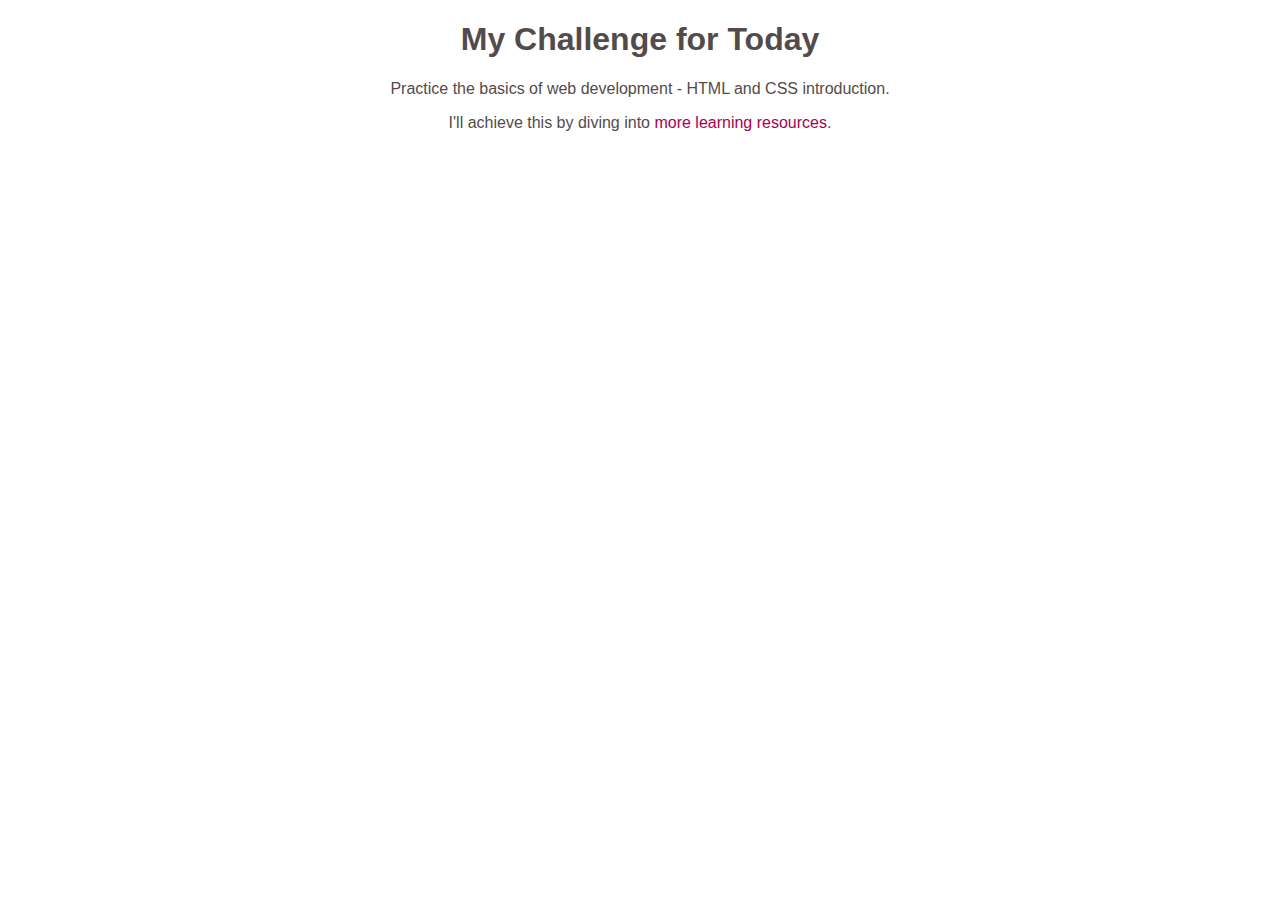
==== Section 2/index.html @ ea0a2c4b "Add style for anchor elements" ====
<!DOCTYPE html>
<html>
  <head>
    <title>100 Days of Web Dev - Section 2</title>
    <style>
      h1 {
        font-family: sans-serif;
        text-align: center;
        color: rgb(83, 75, 75);
      }
      p {
        font-family: sans-serif;
        text-align: center;
        color: rgb(83, 75, 75);
      }
      a {
        color: rgb(167, 1, 78);
        text-decoration: none;
      }
      a:hover {
        text-decoration: underline;
      }
    </style>
  </head>
  <body>
    <h1>My Challenge for Today</h1>
    <p>Practice the basics of web development - HTML and CSS introduction.</p>
    <p>
      I'll achieve this by diving into
      <a href="https://www.duckduckgo.com">more learning resources</a>.
    </p>
  </body>
</html>
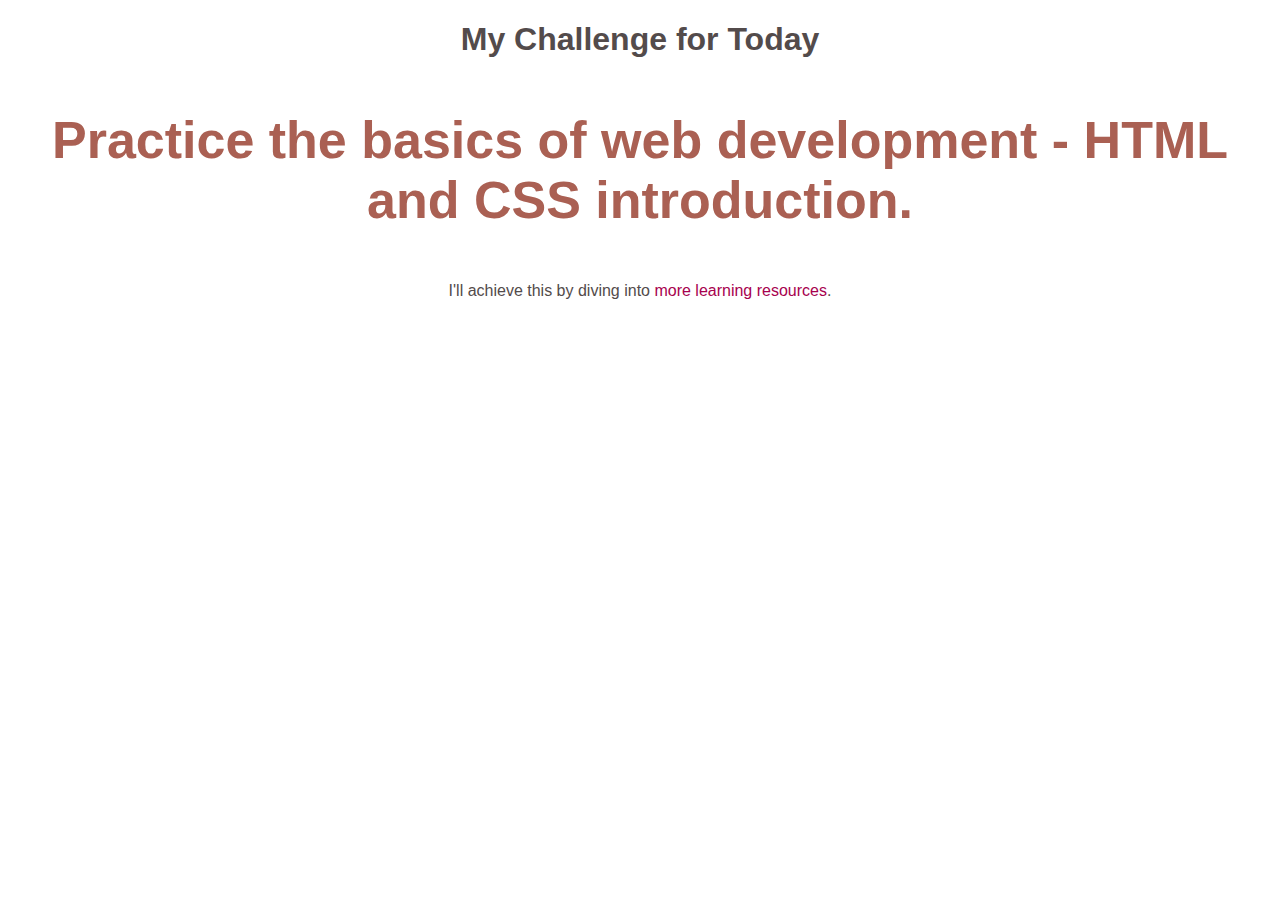
==== commit 16fa7875: "Add style for 'todays-challenge' element id" ====
--- a/Section 2/index.html
+++ b/Section 2/index.html
@@ -2,29 +2,11 @@
 <html>
   <head>
     <title>100 Days of Web Dev - Section 2</title>
-    <style>
-      h1 {
-        font-family: sans-serif;
-        text-align: center;
-        color: rgb(83, 75, 75);
-      }
-      p {
-        font-family: sans-serif;
-        text-align: center;
-        color: rgb(83, 75, 75);
-      }
-      a {
-        color: rgb(167, 1, 78);
-        text-decoration: none;
-      }
-      a:hover {
-        text-decoration: underline;
-      }
-    </style>
+    <link rel="stylesheet" href="section-2.css">
   </head>
   <body>
     <h1>My Challenge for Today</h1>
-    <p>Practice the basics of web development - HTML and CSS introduction.</p>
+    <p id="todays-challenge">Practice the basics of web development - HTML and CSS introduction.</p>
     <p>
       I'll achieve this by diving into
       <a href="https://www.duckduckgo.com">more learning resources</a>.
--- a/Section 2/section-2.css
+++ b/Section 2/section-2.css
@@ -0,0 +1,26 @@
+h1 {
+    font-family: sans-serif;
+    text-align: center;
+    color: rgb(83, 75, 75);
+  }
+
+  p {
+    font-family: sans-serif;
+    text-align: center;
+    color: rgb(83, 75, 75);
+  }
+
+  a {
+    color: rgb(167, 1, 78);
+    text-decoration: none;
+  }
+  
+  a:hover {
+    text-decoration: underline;
+  }
+
+  #todays-challenge {
+    color: rgb(170, 96, 83);
+    font-weight: bold;
+    font-size: 52px;
+  }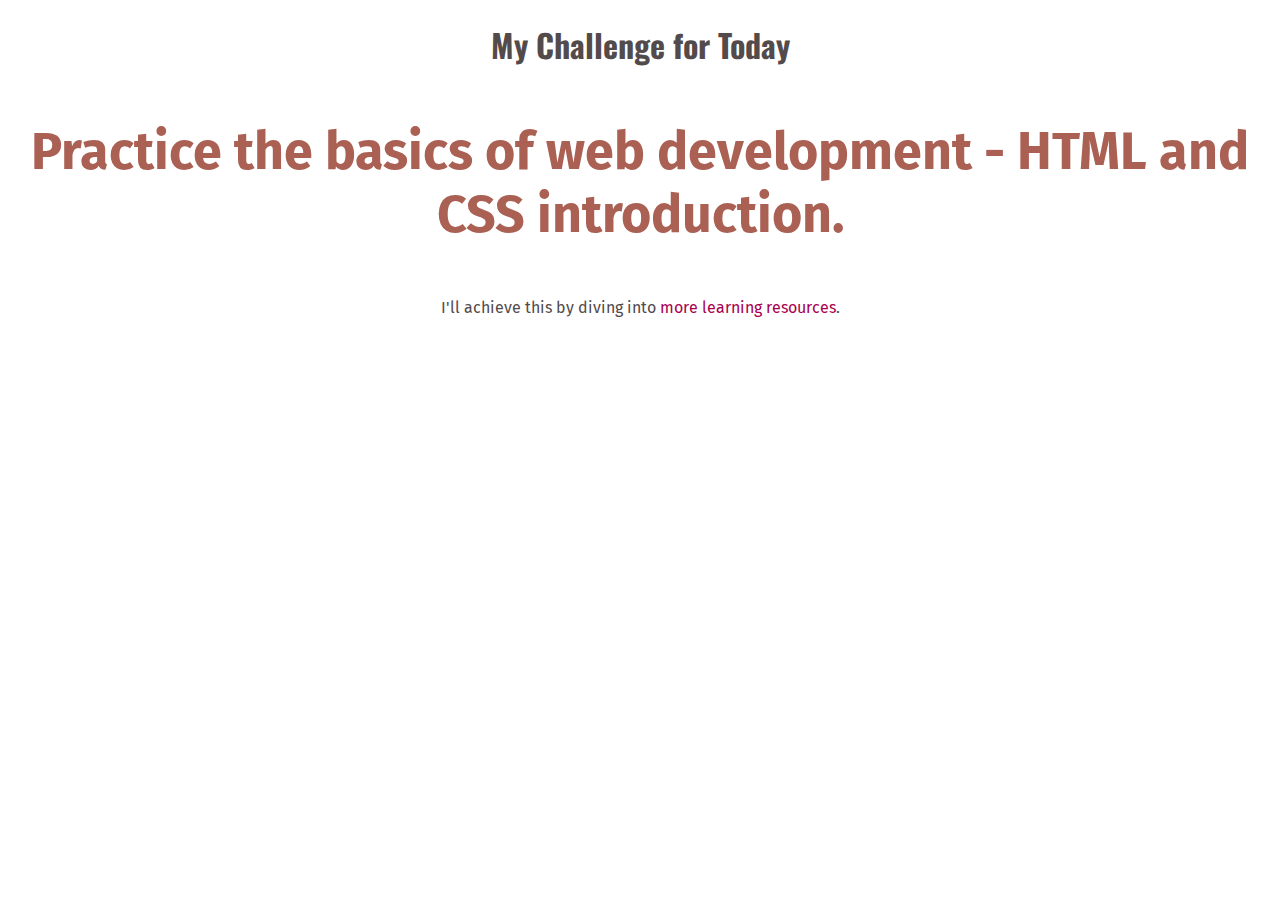
==== commit 340b33cc: "Include google fonts" ====
--- a/Section 2/index.html
+++ b/Section 2/index.html
@@ -2,11 +2,19 @@
 <html>
   <head>
     <title>100 Days of Web Dev - Section 2</title>
-    <link rel="stylesheet" href="section-2.css">
+    <link rel="preconnect" href="https://fonts.googleapis.com" />
+    <link rel="preconnect" href="https://fonts.gstatic.com" crossorigin />
+    <link
+      href="https://fonts.googleapis.com/css2?family=Fira+Sans:wght@400;700&family=Oswald:wght@700&display=swap"
+      rel="stylesheet"
+    />
+    <link href="section-2.css" rel="stylesheet" />
   </head>
   <body>
     <h1>My Challenge for Today</h1>
-    <p id="todays-challenge">Practice the basics of web development - HTML and CSS introduction.</p>
+    <p id="todays-challenge">
+      Practice the basics of web development - HTML and CSS introduction.
+    </p>
     <p>
       I'll achieve this by diving into
       <a href="https://www.duckduckgo.com">more learning resources</a>.
--- a/Section 2/section-2.css
+++ b/Section 2/section-2.css
@@ -1,11 +1,11 @@
 h1 {
-    font-family: sans-serif;
+    font-family: 'Oswald', sans-serif;
     text-align: center;
     color: rgb(83, 75, 75);
   }
 
   p {
-    font-family: sans-serif;
+    font-family: 'Fira Sans', sans-serif;
     text-align: center;
     color: rgb(83, 75, 75);
   }
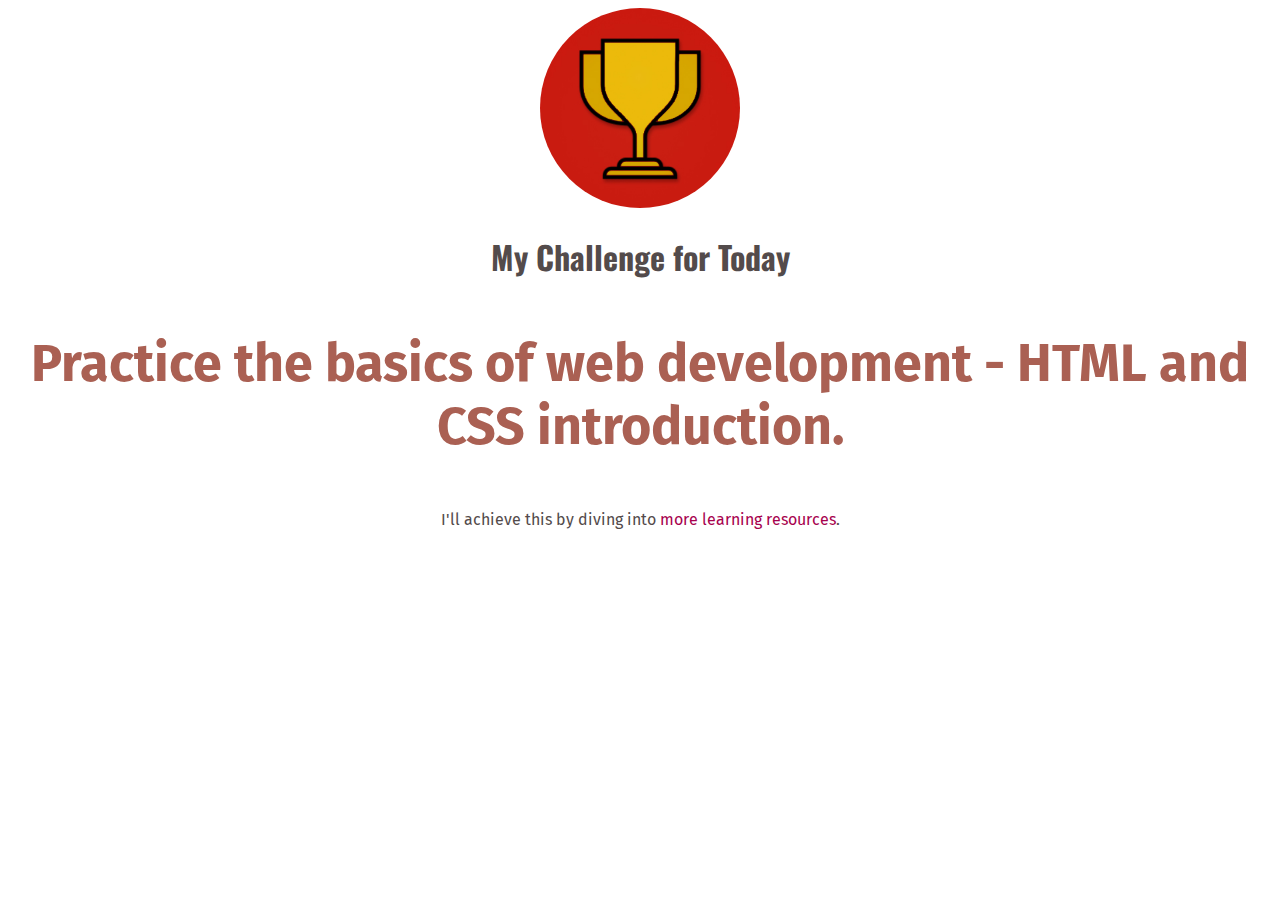
==== commit 91eeace2: "Add trophy image" ====
--- a/Section 2/index.html
+++ b/Section 2/index.html
@@ -11,6 +11,7 @@
     <link href="section-2.css" rel="stylesheet" />
   </head>
   <body>
+    <img src="challenges-trophy.jpg" alt="A trophy" />
     <h1>My Challenge for Today</h1>
     <p id="todays-challenge">
       Practice the basics of web development - HTML and CSS introduction.
--- a/Section 2/section-2.css
+++ b/Section 2/section-2.css
@@ -1,12 +1,14 @@
+body {
+  text-align: center;
+}
+
 h1 {
     font-family: 'Oswald', sans-serif;
-    text-align: center;
     color: rgb(83, 75, 75);
   }
 
   p {
     font-family: 'Fira Sans', sans-serif;
-    text-align: center;
     color: rgb(83, 75, 75);
   }
 
@@ -23,4 +25,10 @@
     color: rgb(170, 96, 83);
     font-weight: bold;
     font-size: 52px;
+  }
+
+  img {
+    width: 200px;
+    height: 200px;
+    border-radius: 100px;
   }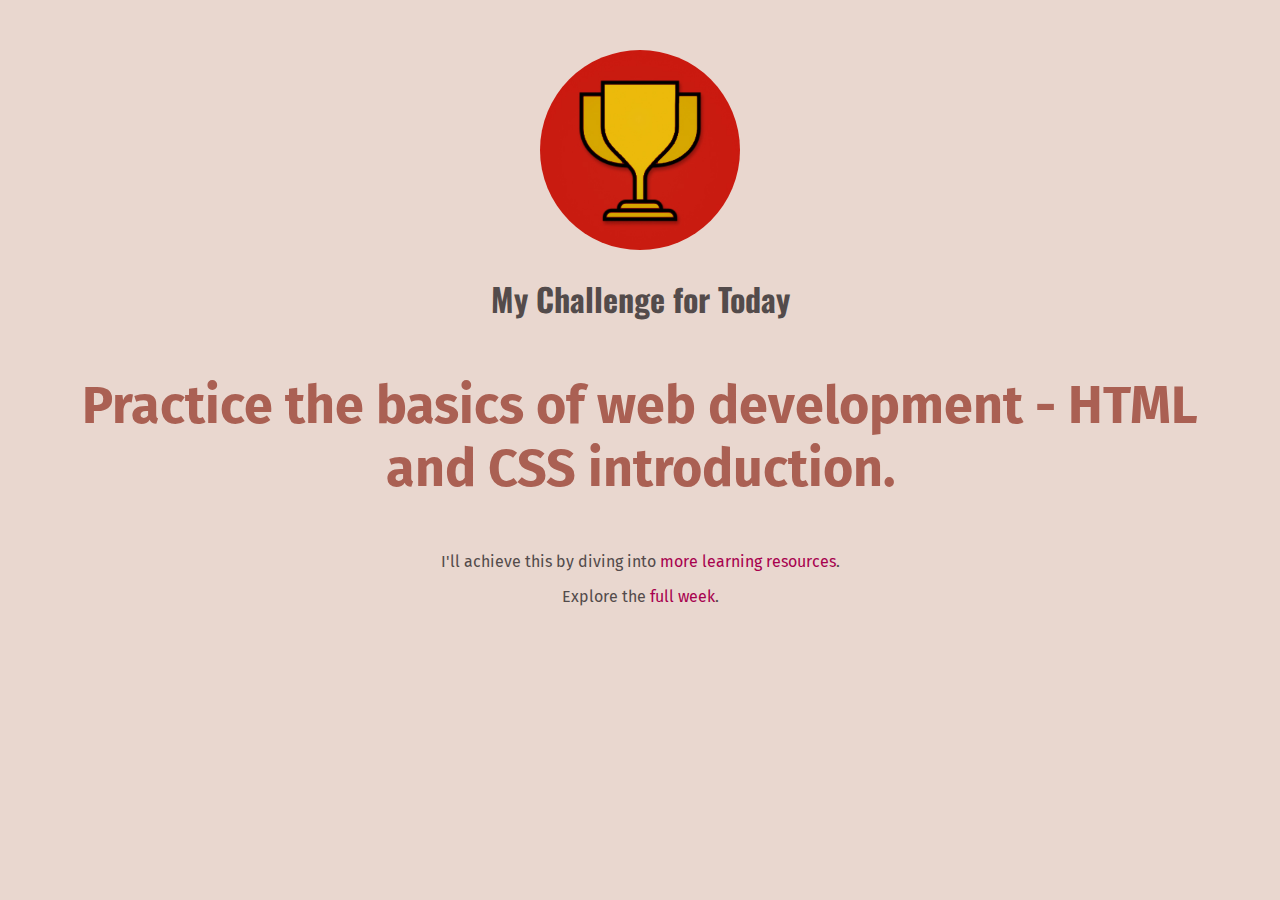
==== commit 0b7dba67: "Create full-week.html and link to it from index" ====
--- a/Section 2/index.html
+++ b/Section 2/index.html
@@ -1,7 +1,7 @@
 <!DOCTYPE html>
-<html>
+<html lang="en">
   <head>
-    <title>100 Days of Web Dev - Section 2</title>
+    <meta charset="UTF-8" />
     <link rel="preconnect" href="https://fonts.googleapis.com" />
     <link rel="preconnect" href="https://fonts.gstatic.com" crossorigin />
     <link
@@ -9,6 +9,7 @@
       rel="stylesheet"
     />
     <link href="section-2.css" rel="stylesheet" />
+    <title>100 Days of Web Dev - Section 2</title>
   </head>
   <body>
     <img src="challenges-trophy.jpg" alt="A trophy" />
@@ -20,5 +21,9 @@
       I'll achieve this by diving into
       <a href="https://www.duckduckgo.com">more learning resources</a>.
     </p>
+    <p>
+      Explore the
+      <a href="full-week.html">full week</a>.
+    </p>
   </body>
 </html>
--- a/Section 2/section-2.css
+++ b/Section 2/section-2.css
@@ -1,5 +1,7 @@
 body {
   text-align: center;
+  background-color: rgb(233, 215, 207);
+  margin: 50px;
 }
 
 h1 {
